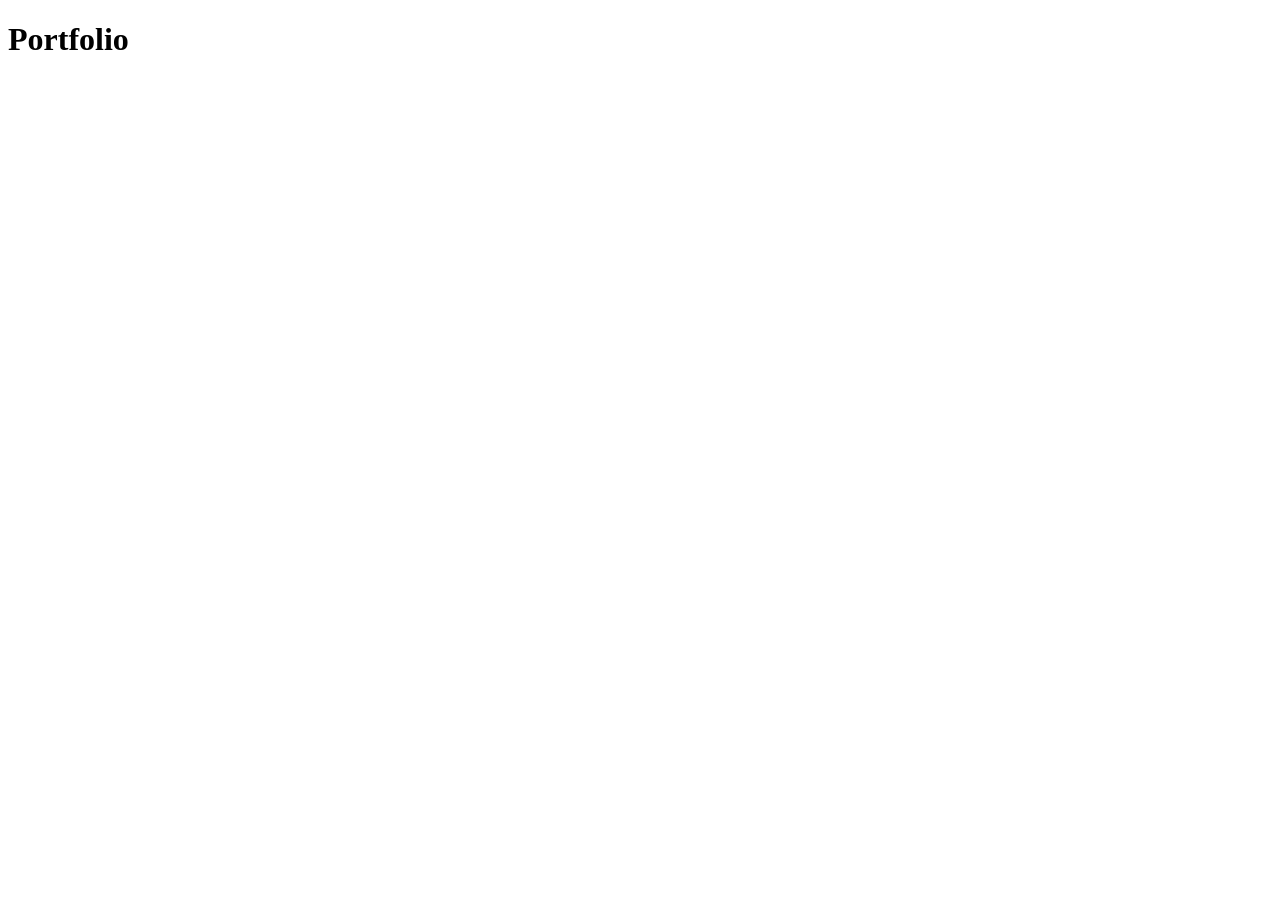
==== index.html @ 96f8efe5 "PORTFOLIO-00: aanmaak van index.html" ====
<!DOCTYPE html>
<html lang="nl">
<head>
    <meta charset="UTF-8">
    <meta name="viewport" content="width=device-width, initial-scale=1.0">
    <title>Portfolio</title>  
</head>
<body>
    <h1>Portfolio</h1>
</body>
</html>
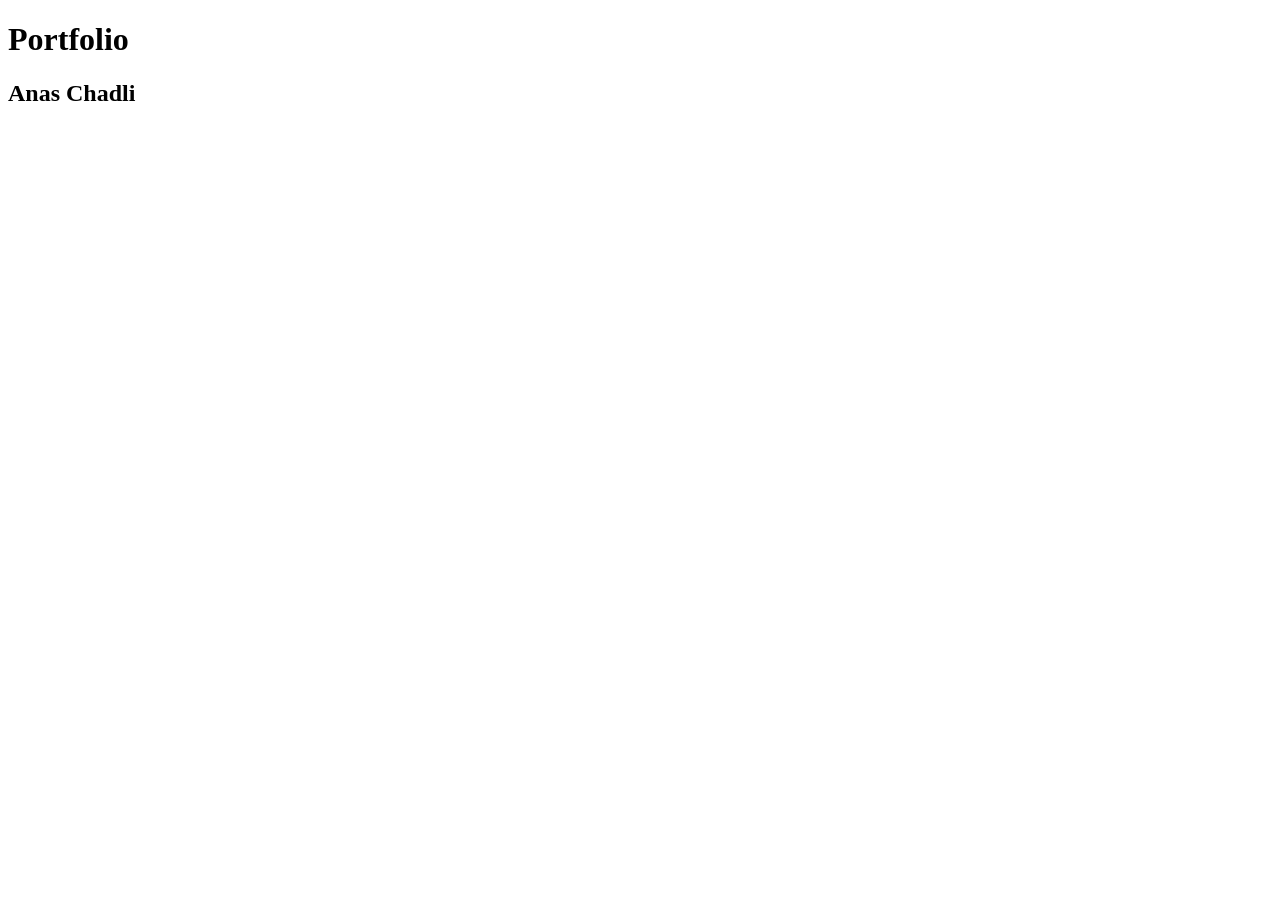
==== commit d3e865fc: """ ====
--- a/index.html
+++ b/index.html
@@ -7,5 +7,6 @@
 </head>
 <body>
     <h1>Portfolio</h1>
+    <h2>Anas Chadli</h2>
 </body>
 </html>
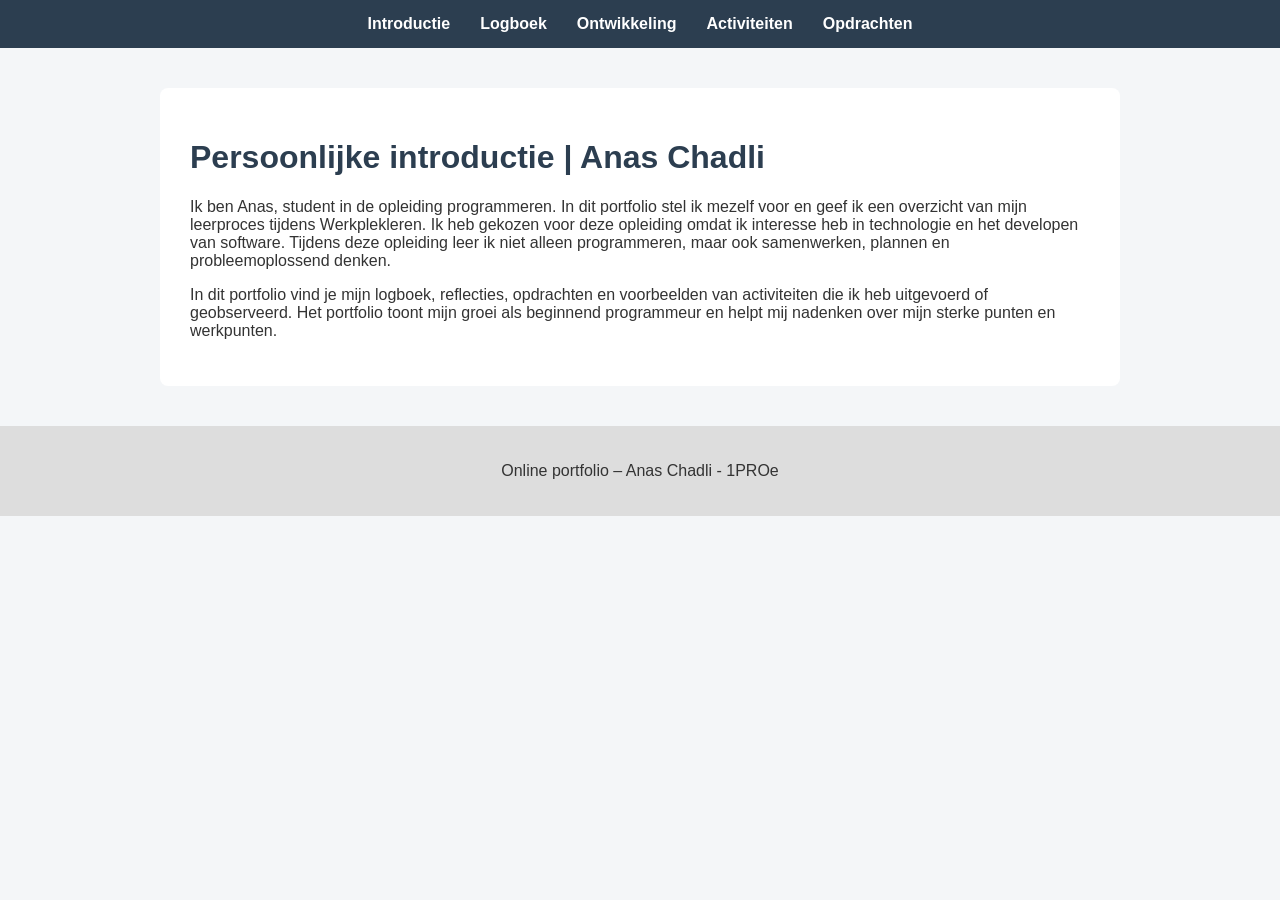
==== commit 7302267a: "Online portfolio klaar." ====
--- a/index.html
+++ b/index.html
@@ -2,11 +2,43 @@
 <html lang="nl">
 <head>
     <meta charset="UTF-8">
-    <meta name="viewport" content="width=device-width, initial-scale=1.0">
-    <title>Portfolio</title>  
+    <title>Portfolio Werkplekleren</title>
+    <link rel="stylesheet" href="css/style.css">
 </head>
 <body>
-    <h1>Portfolio</h1>
-    <h2>Anas Chadli</h2>
+
+<nav>
+    <ul>
+        <li><a href="index.html">Introductie</a></li>
+        <li><a href="logboek.html">Logboek</a></li>
+        <li><a href="ontwikkeling.html">Ontwikkeling</a></li>
+        <li><a href="activiteiten.html">Activiteiten</a></li>
+        <li><a href="opdrachten.html">Opdrachten</a></li>
+    </ul>
+</nav>
+
+<main>
+    <h1>Persoonlijke introductie | Anas Chadli</h1>
+
+    <p>
+        Ik ben Anas, student in de opleiding programmeren. In dit portfolio stel ik mezelf voor
+        en geef ik een overzicht van mijn leerproces tijdens Werkplekleren. Ik heb gekozen voor deze
+        opleiding omdat ik interesse heb in technologie en het developen van software. Tijdens deze opleiding
+        leer ik niet alleen programmeren, maar ook samenwerken, plannen en probleemoplossend denken.
+    </p>
+
+    <p>
+        In dit portfolio vind je mijn logboek, reflecties, opdrachten en voorbeelden van activiteiten
+        die ik heb uitgevoerd of geobserveerd. Het portfolio toont mijn groei als beginnend programmeur
+        en helpt mij nadenken over mijn sterke punten en werkpunten.
+    </p>
+
+</main>
+
+<footer>
+    <p>Online portfolio – Anas Chadli - 1PROe</p>
+</footer>
+
 </body>
 </html>
+
--- a/css/style.css
+++ b/css/style.css
@@ -0,0 +1,51 @@
+body {
+    font-family: Arial, sans-serif;
+    margin: 0;
+    background-color: #f4f6f8;
+    color: #333;
+}
+
+nav {
+    background-color: #2c3e50;
+    padding: 15px;
+}
+
+nav ul {
+    list-style: none;
+    display: flex;
+    justify-content: center;
+    margin: 0;
+    padding: 0;
+}
+
+nav ul li {
+    margin: 0 15px;
+}
+
+nav ul li a {
+    color: white;
+    text-decoration: none;
+    font-weight: bold;
+}
+
+nav ul li a:hover {
+    text-decoration: underline;
+}
+
+main {
+    max-width: 900px;
+    margin: 40px auto;
+    background: white;
+    padding: 30px;
+    border-radius: 8px;
+}
+
+h1, h2, h3 {
+    color: #2c3e50;
+}
+
+footer {
+    text-align: center;
+    padding: 20px;
+    background-color: #ddd;
+}
